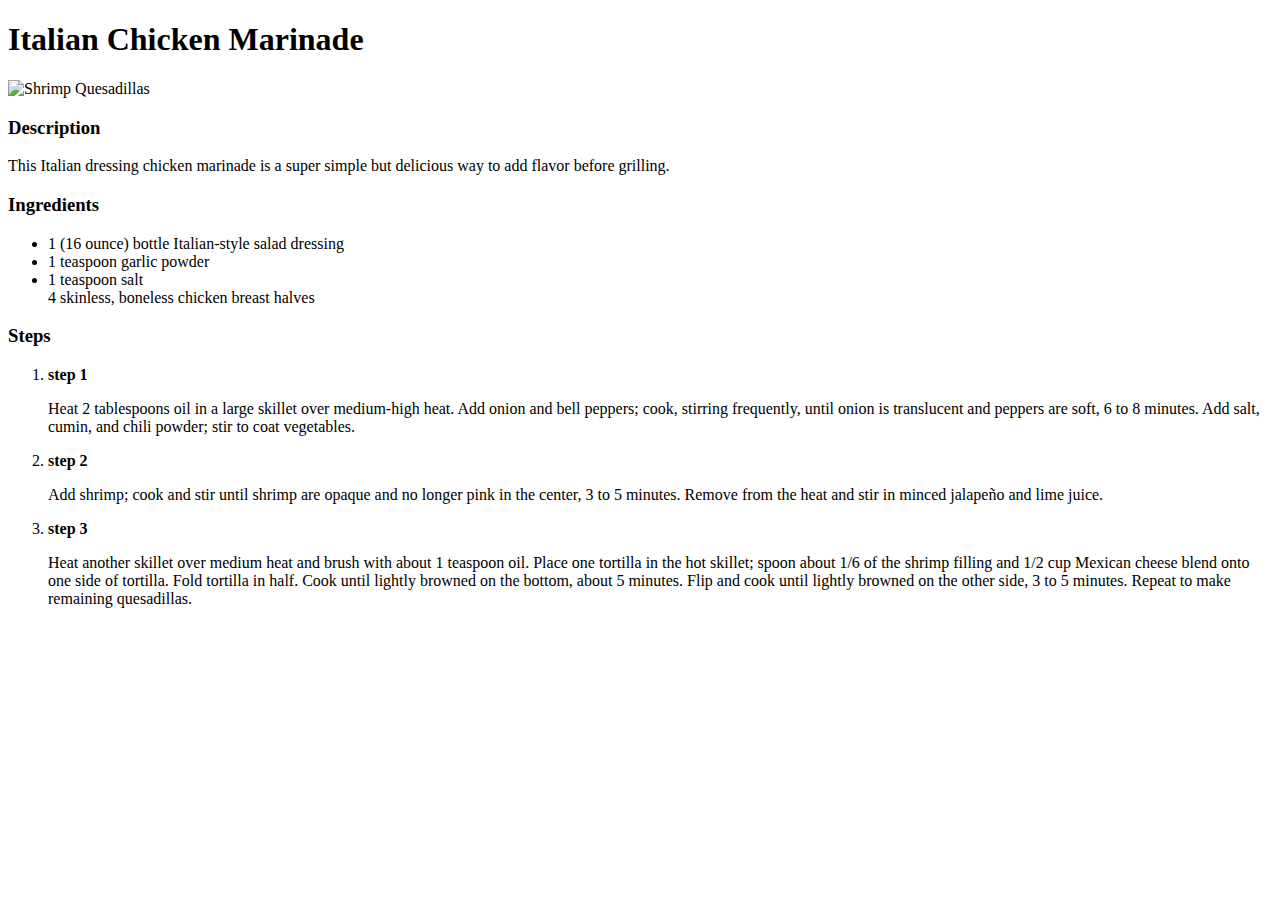
==== recipes/italian-chicken-marinade.html @ 9ea3c5ad "removed three recipe pages" ====
<!DOCTYPE html>
<html lang="en">
<head>
    <meta charset="UTF-8">
    <meta http-equiv="X-UA-Compatible" content="IE=edge">
    <meta name="viewport" content="width=device-width, initial-scale=1.0">
    <title>The Odin Project 1</title>
</head>
<body>
    <h1>Italian Chicken Marinade</h1>
    <img src="https://imagesvc.meredithcorp.io/v3/mm/image?url=https%3A%2F%2Fstatic.onecms.io%2Fwp-content%2Fuploads%2Fsites%2F43%2F2022%2F07%2F09%2F665982-italian-chicken-marinade-wannabe-chefette-4x3-1.jpg&q=60&c=sc&orient=true&poi=auto&h=512" alt="Shrimp Quesadillas">

    <h3>Description</h3>
    <p>
        This Italian dressing chicken marinade is a super simple but delicious way to add flavor before grilling.
    </p>
    
    <h3>Ingredients</h3>
    <ul>
        <li>1 (16 ounce) bottle Italian-style salad dressing</li> 

       <li>1 teaspoon garlic powder</li> 
        <li> 1 teaspoon salt </li> 

4 skinless, boneless chicken breast halves
    </ul>

    <h3>Steps</h3>
    <ol>
        <li>
            <strong>step 1</strong>
            <p>
                Heat 2 tablespoons oil in a large skillet over medium-high heat. Add onion and bell peppers; cook, stirring frequently, until onion is translucent and peppers are soft, 6 to 8 minutes. Add salt, cumin, and chili powder; stir to coat vegetables.
            </p>
        </li>
        <li>     
            <strong>step 2</strong>
            <p>
                Add shrimp; cook and stir until shrimp are opaque and no longer pink in the center, 3 to 5 minutes. Remove from the heat and stir in minced jalapeño and lime juice.
            </p>
        </li>
        <li>
            <strong>step 3</strong>
            <p>
                Heat another skillet over medium heat and brush with about 1 teaspoon oil. Place one tortilla in the hot skillet; spoon about 1/6 of the shrimp filling and 1/2 cup Mexican cheese blend onto one side of tortilla. Fold tortilla in half. Cook until lightly browned on the bottom, about 5 minutes. Flip and cook until lightly browned on the other side, 3 to 5 minutes. Repeat to make remaining quesadillas.
            </p>
        </li>
    </ol>

    
    
</body>
</html>
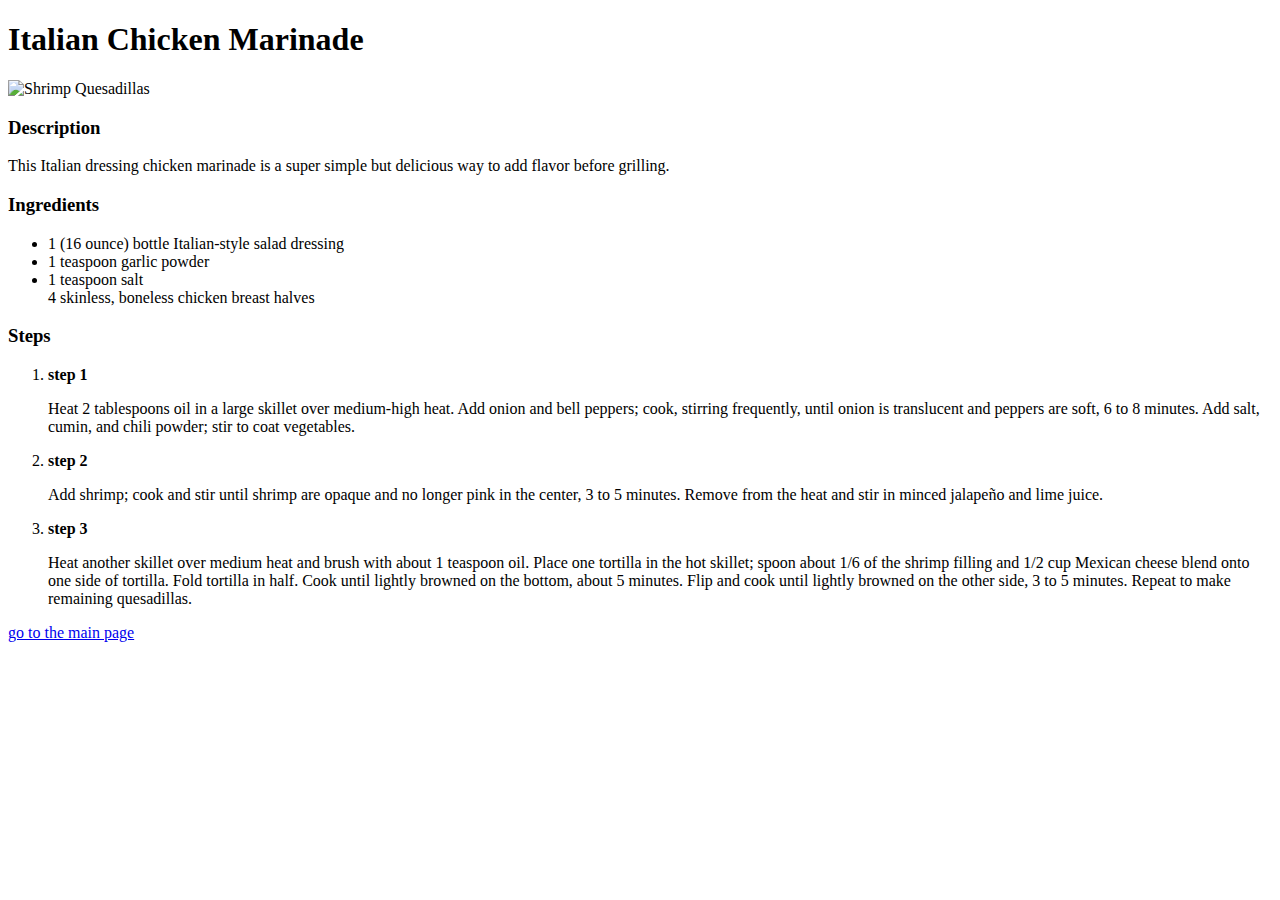
==== commit 72d13d8a: "added a link back to the index.html" ====
--- a/recipes/italian-chicken-marinade.html
+++ b/recipes/italian-chicken-marinade.html
@@ -46,8 +46,7 @@
             </p>
         </li>
     </ol>
-
-    
+    <p><a href="../index.html">go to the main page</a></p>
     
 </body>
 </html>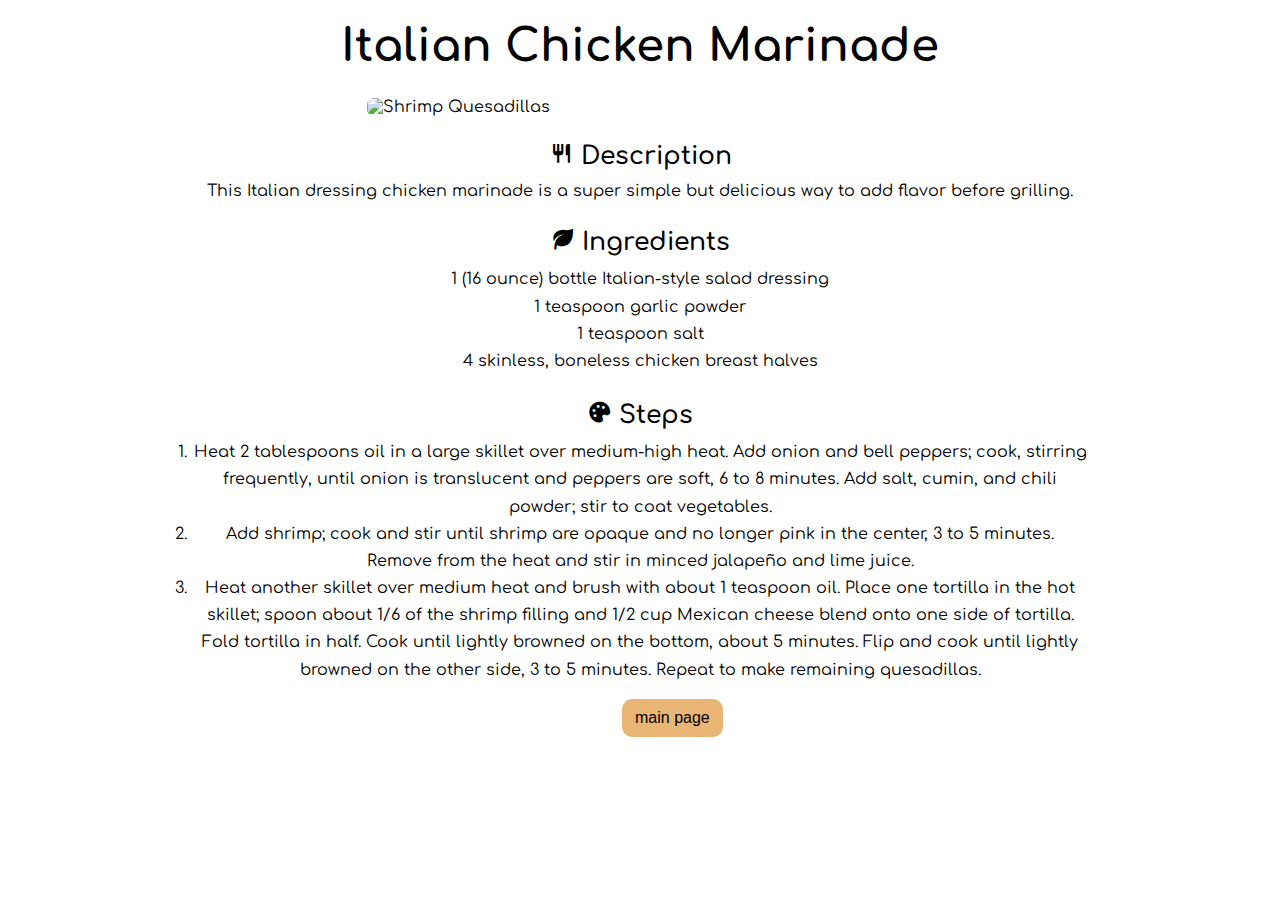
==== commit 47e03e29: "added a link for icons, a button and icons for all h3" ====
--- a/recipes/italian-chicken-marinade.html
+++ b/recipes/italian-chicken-marinade.html
@@ -4,49 +4,48 @@
     <meta charset="UTF-8">
     <meta http-equiv="X-UA-Compatible" content="IE=edge">
     <meta name="viewport" content="width=device-width, initial-scale=1.0">
-    <title>The Odin Project 1</title>
+    <title>Italian Chicken</title>
+
+    <!-- external css link -->
+    <link rel="stylesheet" href="../css/style.css">
+    <!-- external icons-->
+    <link rel="stylesheet"
+    href="https://unpkg.com/boxicons@latest/css/boxicons.min.css">
 </head>
 <body>
     <h1>Italian Chicken Marinade</h1>
-    <img src="https://imagesvc.meredithcorp.io/v3/mm/image?url=https%3A%2F%2Fstatic.onecms.io%2Fwp-content%2Fuploads%2Fsites%2F43%2F2022%2F07%2F09%2F665982-italian-chicken-marinade-wannabe-chefette-4x3-1.jpg&q=60&c=sc&orient=true&poi=auto&h=512" alt="Shrimp Quesadillas">
+    <div class="cover">
+        <img src="https://imagesvc.meredithcorp.io/v3/mm/image?url=https%3A%2F%2Fstatic.onecms.io%2Fwp-content%2Fuploads%2Fsites%2F43%2F2022%2F07%2F09%2F665982-italian-chicken-marinade-wannabe-chefette-4x3-1.jpg&q=60&c=sc&orient=true&poi=auto&h=512" alt="Shrimp Quesadillas">
+    </div>
+  
 
-    <h3>Description</h3>
+    <h3> <i class='bx bx-restaurant'></i> Description</h3>
     <p>
         This Italian dressing chicken marinade is a super simple but delicious way to add flavor before grilling.
     </p>
     
-    <h3>Ingredients</h3>
+    <h3> <i class='bx bxs-leaf'></i> Ingredients</h3>
+
     <ul>
         <li>1 (16 ounce) bottle Italian-style salad dressing</li> 
-
-       <li>1 teaspoon garlic powder</li> 
-        <li> 1 teaspoon salt </li> 
-
-4 skinless, boneless chicken breast halves
+        <li>1 teaspoon garlic powder</li> 
+        <li>1 teaspoon salt </li> 
+        <li>4 skinless, boneless chicken breast halves</li>
     </ul>
 
-    <h3>Steps</h3>
+    <h3> <i class='bx bxs-palette'></i> Steps</h3>
     <ol>
         <li>
-            <strong>step 1</strong>
-            <p>
                 Heat 2 tablespoons oil in a large skillet over medium-high heat. Add onion and bell peppers; cook, stirring frequently, until onion is translucent and peppers are soft, 6 to 8 minutes. Add salt, cumin, and chili powder; stir to coat vegetables.
-            </p>
-        </li>
-        <li>     
-            <strong>step 2</strong>
-            <p>
-                Add shrimp; cook and stir until shrimp are opaque and no longer pink in the center, 3 to 5 minutes. Remove from the heat and stir in minced jalapeño and lime juice.
-            </p>
         </li>
         <li>
-            <strong>step 3</strong>
-            <p>
-                Heat another skillet over medium heat and brush with about 1 teaspoon oil. Place one tortilla in the hot skillet; spoon about 1/6 of the shrimp filling and 1/2 cup Mexican cheese blend onto one side of tortilla. Fold tortilla in half. Cook until lightly browned on the bottom, about 5 minutes. Flip and cook until lightly browned on the other side, 3 to 5 minutes. Repeat to make remaining quesadillas.
-            </p>
+                Add shrimp; cook and stir until shrimp are opaque and no longer pink in the center, 3 to 5 minutes. Remove from the heat and stir in minced jalapeño and lime juice.
+        </li>
+        <li>
+            Heat another skillet over medium heat and brush with about 1 teaspoon oil. Place one tortilla in the hot skillet; spoon about 1/6 of the shrimp filling and 1/2 cup Mexican cheese blend onto one side of tortilla. Fold tortilla in half. Cook until lightly browned on the bottom, about 5 minutes. Flip and cook until lightly browned on the other side, 3 to 5 minutes. Repeat to make remaining quesadillas.
         </li>
     </ol>
-    <p><a href="../index.html">go to the main page</a></p>
+    <button><a href="../index.html"> main page</a></button>
     
 </body>
 </html>--- a/css/style.css
+++ b/css/style.css
@@ -0,0 +1,61 @@
+@import url('https://fonts.googleapis.com/css2?family=Comfortaa:wght@300;400;500;600&display=swap');
+
+
+*{
+    padding: 0;
+    margin: 0;
+    box-sizing: border-box;
+    text-decoration: none;
+}
+body {
+    font-family: 'Comfortaa', cursive;
+    padding: 15px 15%;
+}
+img {
+    height: auto;
+    width: 600px;
+    border-radius: 7px;
+}
+.cover {
+    margin-left: 175px;
+}
+h1, p, ul {
+    text-align: center;
+    line-height: 1.4;
+    list-style: none;
+}
+h1 {
+    margin-bottom: 20px;
+    font-size: 45px;
+}
+ul li {
+    font-size: 20px;
+}
+ul li a {
+    color: #000;
+}
+h3 {
+    text-align: center;
+    margin: 25px 0 10px 0;
+    font-weight: 600;
+    font-size: 25px;
+}
+
+ul li, ol li {
+    text-align: center;
+    font-size: 16px;
+    line-height: 1.7;
+}
+
+button {
+    padding: 10px 13px;
+    border-radius: 10px;
+    border-style: none;
+    background: #eab676;
+    margin: 15px 0 0 430px;
+}
+button a {
+    color: #000;
+    font-size: 16px;
+    font-weight: 400;
+}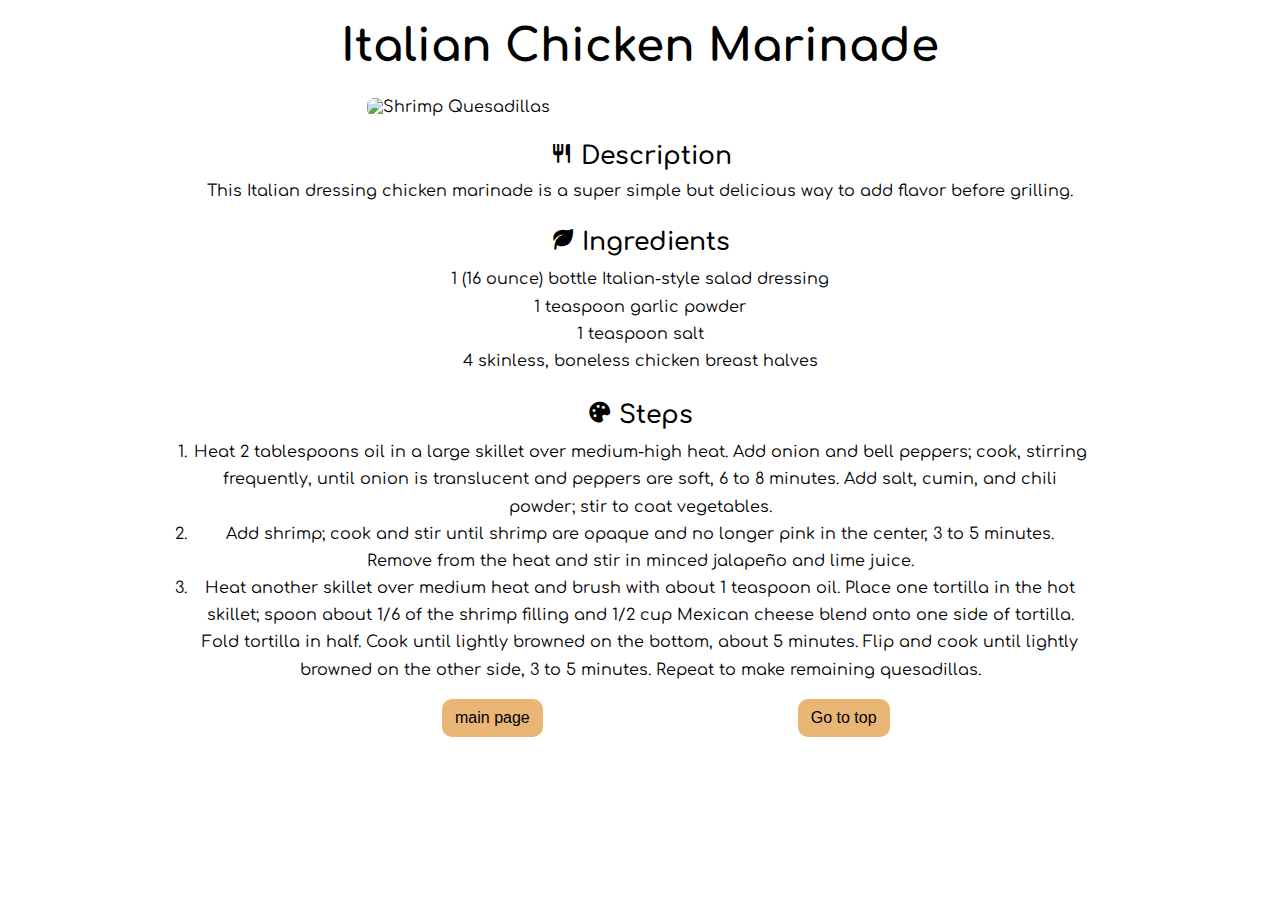
==== commit 3dde2f08: "added new button to link to the top of the page" ====
--- a/recipes/italian-chicken-marinade.html
+++ b/recipes/italian-chicken-marinade.html
@@ -46,6 +46,7 @@
         </li>
     </ol>
     <button><a href="../index.html"> main page</a></button>
+    <button><a href="#top">Go to top</a></button>
     
 </body>
 </html>--- a/css/style.css
+++ b/css/style.css
@@ -23,13 +23,15 @@
     text-align: center;
     line-height: 1.4;
     list-style: none;
+   
 }
 h1 {
     margin-bottom: 20px;
     font-size: 45px;
 }
-ul li {
-    font-size: 20px;
+.main-ul li {
+    font-size: 25px;
+    font-weight: 600;
 }
 ul li a {
     color: #000;
@@ -52,7 +54,7 @@
     border-radius: 10px;
     border-style: none;
     background: #eab676;
-    margin: 15px 0 0 430px;
+    margin: 15px 0 0 250px;
 }
 button a {
     color: #000;
